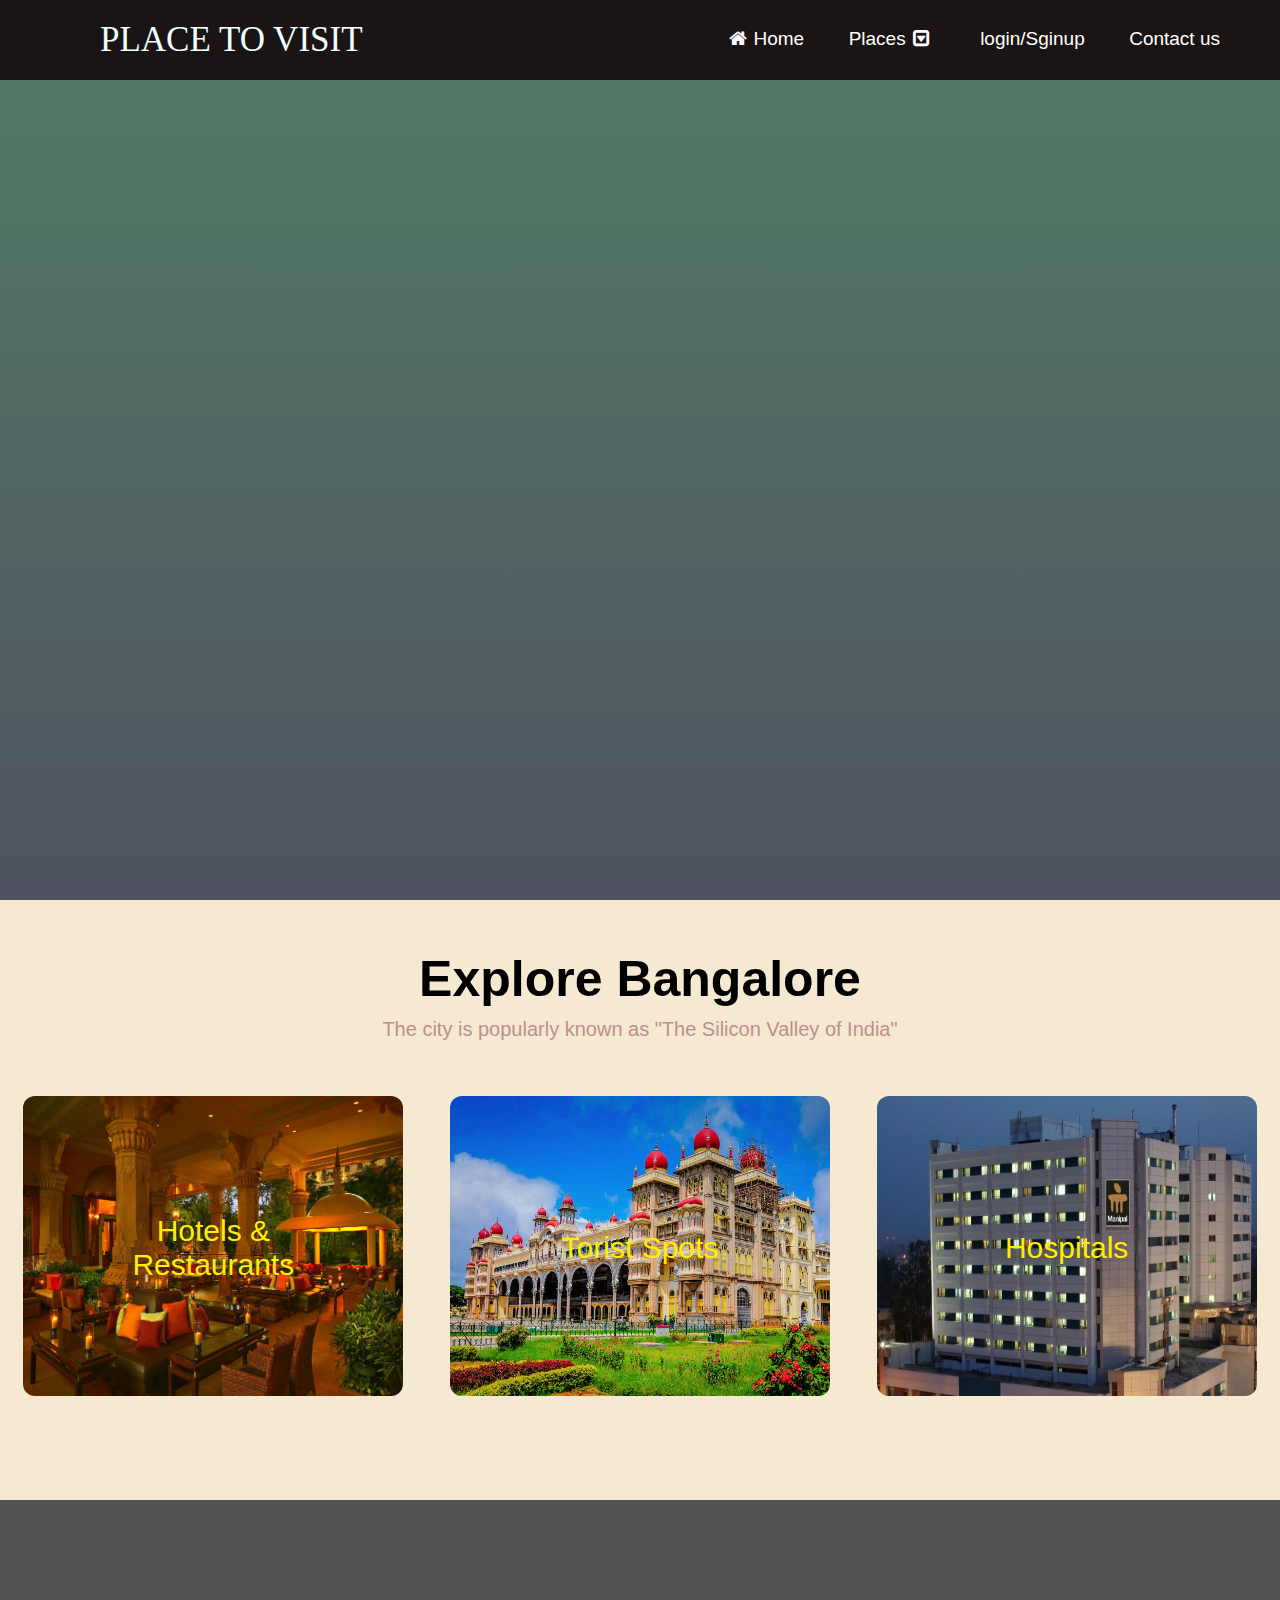
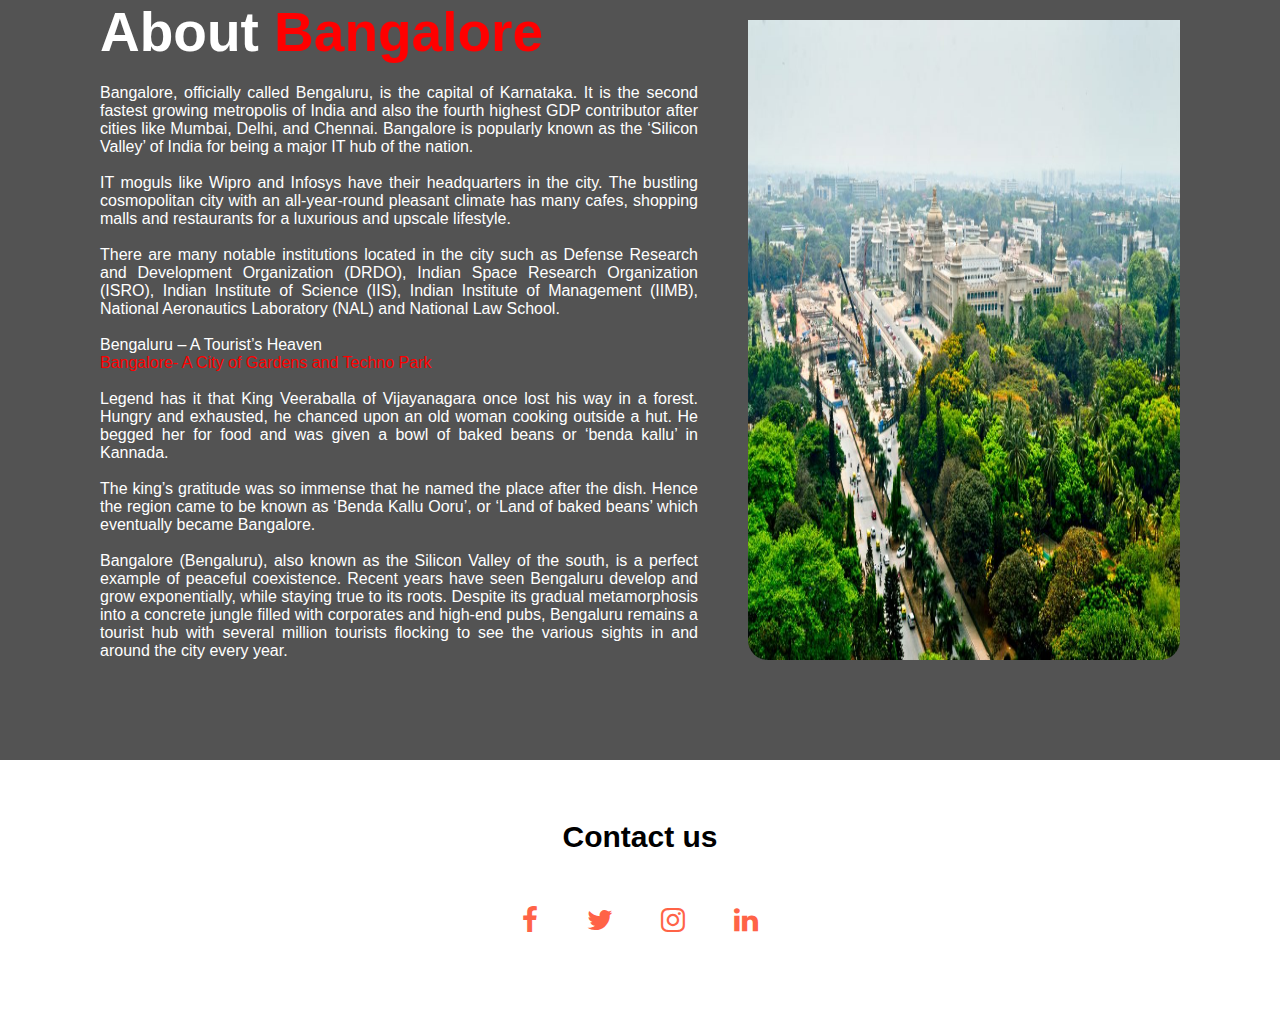
==== index.html @ 9b75c2af "first commit" ====
<!DOCTYPE html>
<html lang="en">
<head>
    <meta charset="UTF-8">
    <meta http-equiv="X-UA-Compatible" content="IE=edge">
    <meta name="viewport" content="width=device-width, initial-scale=1.0">
    <title>Document</title>
    <link rel="stylesheet" href="style.css">
    <link rel="stylesheet" href="https://cdnjs.cloudflare.com/ajax/libs/font-awesome/4.7.0/css/font-awesome.min.css">
</head>
<body>
    <section class="back">
        <nav>
            <div class="header"><a href="">PLACE TO VISIT</a></div>
            
            <div class="nav-links">
               <div class="btn"><i  class="fa fa-close" ></i></div> 
                   <ul>
                       <li><a href=""><i class="fa fa-home" ></i>Home</a></li>
                       <li><a href="">Places<i class="fa fa-caret-square-o-down" ></i></a></li>     
                       <li><a href="">login/Sginup</a></li>
                       <li><a href="">Contact us</a></li>
                   </ul>
                
            </div>
            <div class="btn btn1"><i  class="fa fa-bars" ></i></div>
        
        </nav>
    </section>
 
    <section class="Explore">
        <h1>Explore Bangalore</h1>
        <p>The city is popularly known as "The Silicon Valley of India"</p>
        <div class="places">
        <div class="box b">
            <a href=""><img src="photos/hotel.cms" alt="">
            <div class="centered">Hotels & Restaurants</div>  </a>
        </div>
        <div class="box">
            <a href=""> <img src="photos/Tourist-Places.jpg" alt="">
            <div class="centered">Torist Spots</div></a>
        </div>
        <div class="box">
           <a href=""> <img src="photos/hospitals.jpg" alt="">
            <div class="centered">Hospitals</div></a>
        </div>
    </div>
    </section>

    <Section class="about" >
        <div class="box1">
            <h1>About <span>Bangalore</span></h1>
            <p>Bangalore, officially called Bengaluru, is the capital of Karnataka. It is the second fastest growing metropolis of India and also the fourth highest GDP contributor after cities like Mumbai, Delhi, and Chennai. Bangalore is popularly known as the ‘Silicon Valley’ of India for being a major IT hub of the nation.<br><br>
                IT moguls like Wipro and Infosys have their headquarters in the city. The bustling cosmopolitan city with an all-year-round pleasant climate has many cafes, shopping malls and restaurants for a luxurious and upscale lifestyle.<br><br>
                
            There are many notable institutions located in the city such as Defense Research and Development Organization (DRDO), Indian Space Research Organization (ISRO), Indian Institute of Science (IIS), Indian Institute of Management (IIMB), National Aeronautics Laboratory (NAL) and National Law School.<br><br>

            Bengaluru – A Tourist’s Heaven<br>
            <span>Bangalore- A City of Gardens and Techno Park</span>
            <br><br>
            Legend has it that King Veeraballa of Vijayanagara once lost his way in a forest. Hungry and exhausted, he chanced upon an old woman cooking outside a hut. He begged her for food and was given a bowl of baked beans or ‘benda kallu’ in Kannada.
            <br><br>
            The king’s gratitude was so immense that he named the place after the dish. Hence the region came to be known as ‘Benda Kallu Ooru’, or ‘Land of baked beans’ which eventually became Bangalore.
            <br><br>
            Bangalore (Bengaluru), also known as the Silicon Valley of the south, is a perfect example of peaceful coexistence. Recent years have seen Bengaluru develop and grow exponentially, while staying true to its roots. Despite its gradual metamorphosis into a concrete jungle filled with corporates and high-end pubs, Bengaluru remains a tourist hub with several million tourists flocking to see the various sights in and around the city every year.
        </div>
        <img src="photos/inspire.jpg" alt="">
    </Section>
    <section class="con">
        <h1>Contact us</h1>
        <div id="con">
        <i class="fa fa-facebook" ></i>
        <i class="fa fa-twitter" ></i>
        <i class="fa fa-instagram" ></i>
        <i class="fa fa-linkedin" ></i>
        </div>
    </section>
</body>
</html>
---- style.css ----
*{
    padding: 0;
    margin: 0;
    font-family: 'Gill Sans', 'Gill Sans MT', Calibri, 'Trebuchet MS', sans-serif;
}
nav{
    display: flex;
    background-color: rgb(27, 20, 20);
}
.nav-links{
    flex: 1;
    text-align: right;
    padding-top: 20px;
    padding-right: 40px;
    padding-bottom: 20px;
}
.nav-links ul li{
    list-style: none;
    display: inline-flex;
    padding-right:20px;
    padding-left:20px;
    padding-top:8px;
    padding-bottom:8px;
    position: relative;
}
.nav-links ul li a{
    color:#fff;
    text-decoration: none;
    font-size: 19px;
}
.header{
    padding-left: 100px;
    padding-top: 20px;
    padding-bottom: 20px;
}
.header a{
    text-decoration: none;
    color: azure;
    font-size: 35px;
    font-family: 'Libre Baskerville', serif;
}
.header a:hover{
    color: rgb(236, 0, 0);
}
.nav-links ul li a:hover{
    color: rgb(236, 0, 0);
}
.back{
    width: 100%;
    min-height: 100vh;
    background-image:linear-gradient(rgba(10, 70, 37, 0.7),rgba(4,9,30,0.7)), url(photos/bang.gif) ;
    background-position: center;
    background-size: cover; 
    position: relative;
}
.places{
    padding-bottom: 100px;
    padding-top: 55px;
    display: flex;
    justify-content: space-around;
}
.box{
    margin: auto;
    border-radius: 12px;
    position: relative;
    text-align: center;
    
}
.box img{
   width: 380px;
   height: 300px;
   border-radius: 12px;
  animation-duration: 2s;
}
.centered {
    font-size: 30px;
    position: absolute;
    top: 50%;
    left: 50%;
    padding: 10px;
    transform: translate(-50%, -50%);
    color: rgb(255, 238, 0);
    justify-content: center;
  }
.box img:hover{
    filter: blur(2px);
} 
.centered:hover{
    background-color: rgba(255, 255, 255, 0.527);
    color: red;
    border-radius: 12px;
}
.Explore{
    background-color: rgb(245, 233, 210);
    
}
.Explore h1{
    text-align: center;
    font-size: 50px;
    padding-top: 50px;
    font-family: 'Lucida Sans', 'Lucida Sans Regular', 'Lucida Grande', 'Lucida Sans Unicode', Geneva, Verdana, sans-serif;
}

.Explore p{
    text-align: center;
    font-size: 20px;
    padding-top: 10px;
    color: rosybrown;
}
.about{
    background-color: rgb(83, 83, 83);
    display: flex;
    padding: 100px;
    font-family: 'Open Sans', sans-serif;
}
span{
    color: red;
}
.box1{
    width: 60%;
    color: rgb(255, 255, 255);
    padding-right: 50px;
    text-align: justify;
}
.learn
{
    text-decoration: none;
    color: rgb(255, 0, 0);
    font-size: 20px;
    font-weight: 600;
}
.learn:hover{
color: yellowgreen;
}
.box1 h1{
    margin-bottom: 20px;
    font-size: 55px;
}
.about img{
    width: 40%;
    padding-top: 20px;
    border-radius: 20px;
}
i{
    padding-left: 7px;
    padding-right: 7px;
}
.con{
    padding: 60px;
}
.con h1{
    text-align: center;
    font-size: 30px;
    padding: 30px;
    padding-top: 0;
}
#con {
    text-align: center;
                width: 100%;
}
#con i{
    font-size: 28px;
    color: tomato;
    cursor: pointer;
    padding: 22px;
}
.btn{
display: none;
}
@media screen and (max-width: 952px){
    .nav-links ul li{
        display: block;
    }
    .nav-links{
        position: absolute;
        background: tomato;
        height: 50vh;
        width: 170px;
        top: 0;
        right: -210px;
        text-align: left;
        z-index: 2;
    }
    .btn{
        display: block;
        color: #fff;
        font-size: 30px;
        padding-top: 20px;
        padding-right: 40px;
        padding-bottom: 20px;
    }
    .btn1{
       
    }
    .nav{
        display: flex;
        align-items: flex-end;
        justify-content: flex-end;
    }
   

}
@media screen and (max-width: 680px){
    .places{
        display: block;
        padding-top: 30px;
    }
    .box{
        padding: 10px;
    }
    .Explore h1{
        font-size: 35px;
    }
    .Explore p{
        padding: 15px;
        padding-bottom: 0;
    }
    .about{
        display: block;
        padding: 80px;
    }
    .box1{
        width: 100%;
    }
    .about img{
        width: 100%;
    }
}
@media screen and (min-width:680px) and (max-width: 1160px){
 
    .places{
        display: block;
        padding-top: 30px;
    }
    .box{
        width: 88%;
        padding: 12px;
    }
    .box img{
        width: 88%;
    }
    .about{
        display: block;
        padding: 80px;
    }
    .box1{
        width: 100%;
    }
    .about img{
        width: 100%;
        max-height: 500px;
    }
}
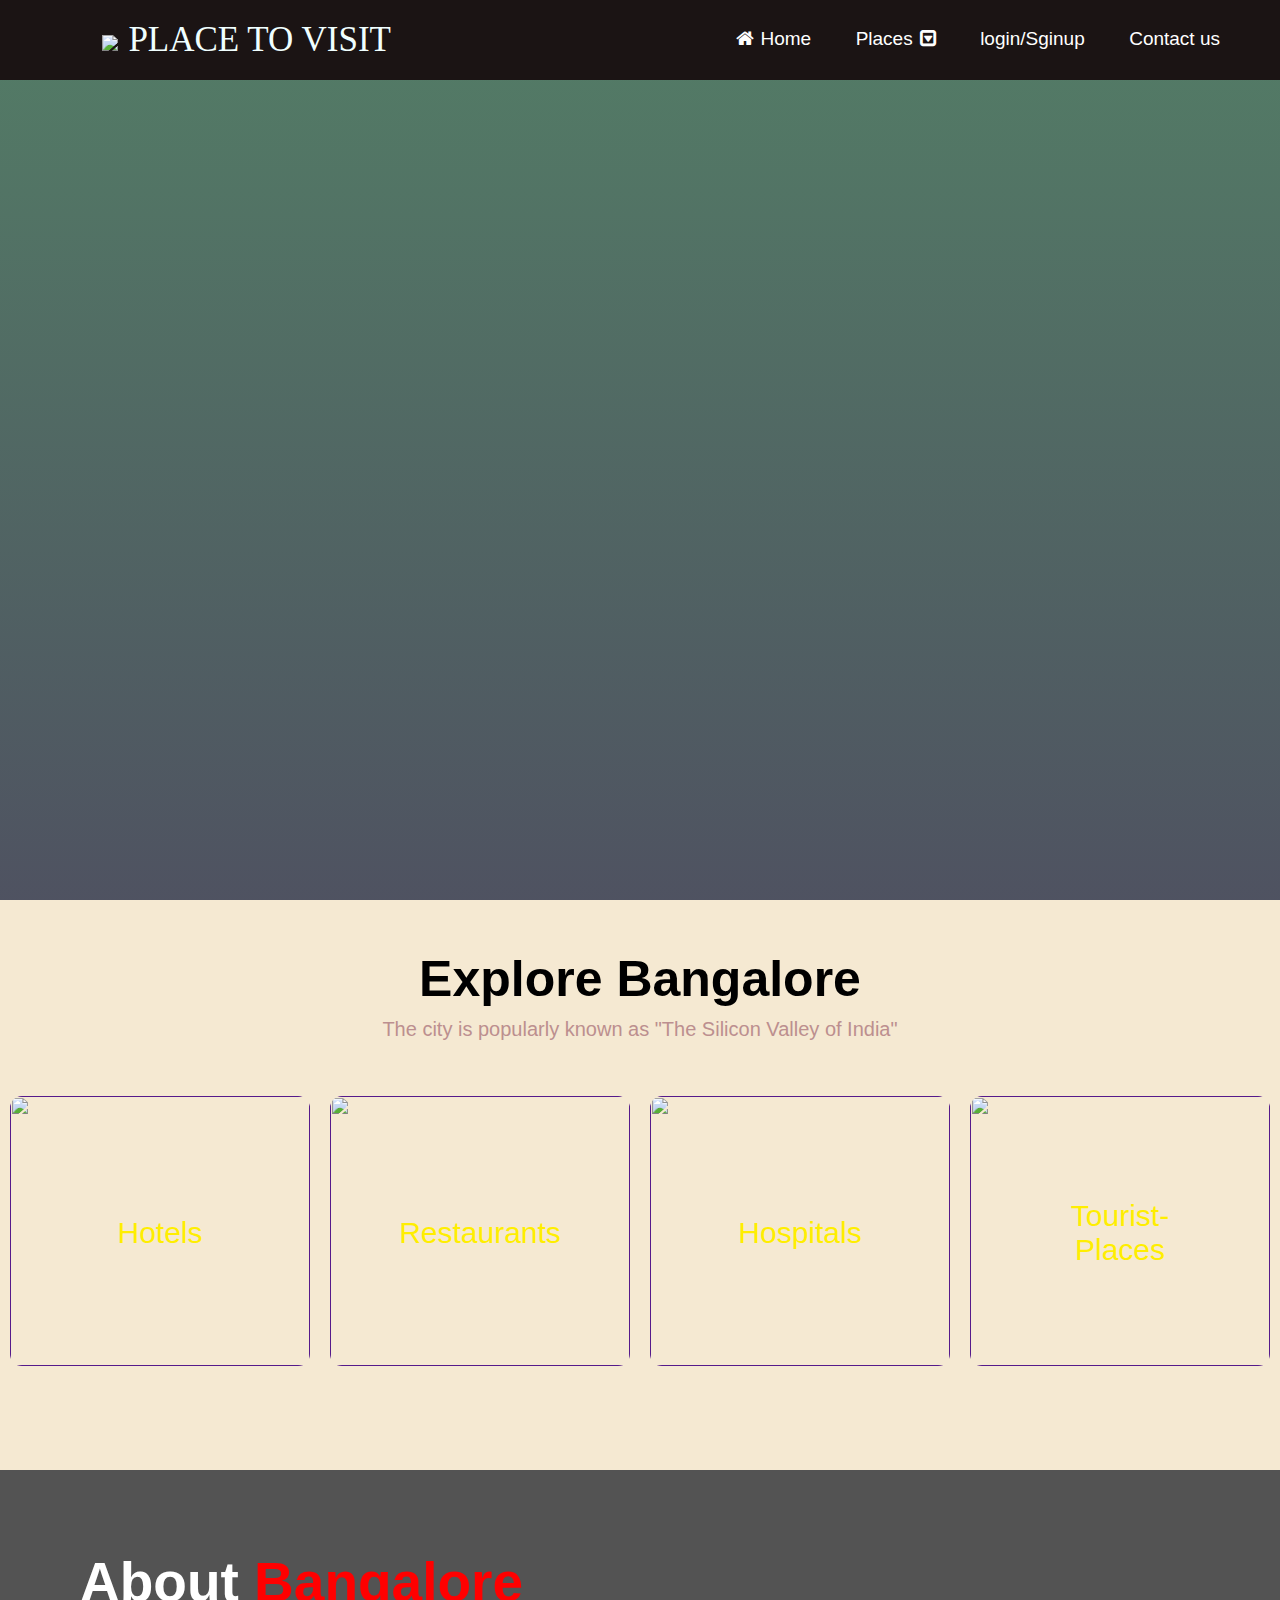
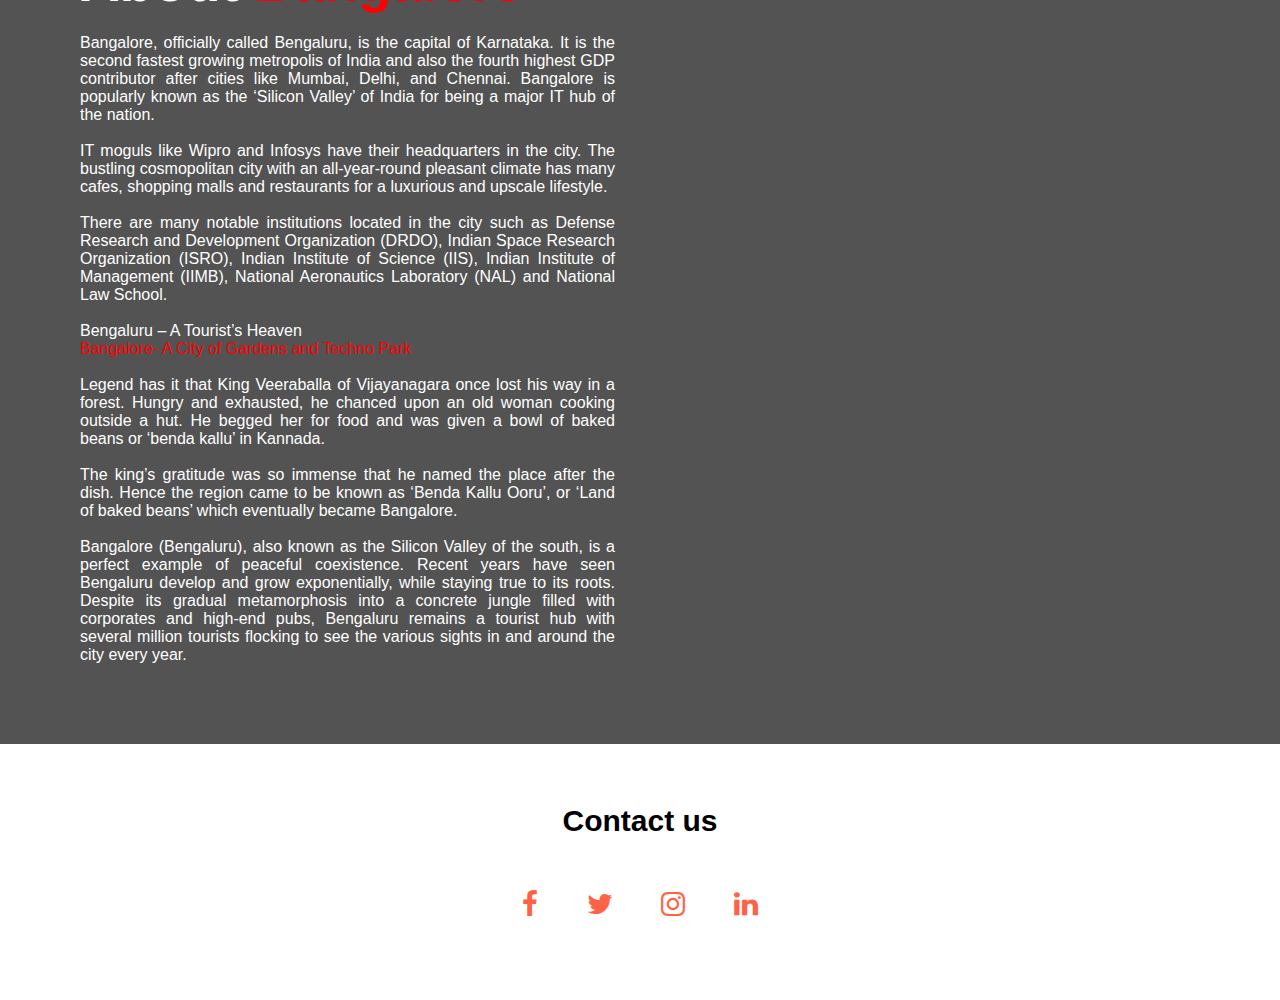
==== commit 9ffe2b89: "home" ====
--- a/index.html
+++ b/index.html
@@ -7,24 +7,32 @@
     <title>Document</title>
     <link rel="stylesheet" href="style.css">
     <link rel="stylesheet" href="https://cdnjs.cloudflare.com/ajax/libs/font-awesome/4.7.0/css/font-awesome.min.css">
+    <!-- <a href="https://icons8.com/icon/107816/city-guide">City Guide icon by Icons8</a> -->
 </head>
 <body>
     <section class="back">
         <nav>
-            <div class="header"><a href="">PLACE TO VISIT</a></div>
+            <div class="header"><img src="https://img.icons8.com/ios/40/ffffff/city-guide.png"/><a href="">PLACE TO VISIT</a></div>
             
-            <div class="nav-links">
-               <div class="btn"><i  class="fa fa-close" ></i></div> 
+            <div class="nav-links" id="navlinks">
+               <div class="btn"><i  class="fa fa-close" onclick="hidemenu()" ></i></div> 
                    <ul>
-                       <li><a href=""><i class="fa fa-home" ></i>Home</a></li>
-                       <li><a href="">Places<i class="fa fa-caret-square-o-down" ></i></a></li>     
+                       <li><a href="index.html"><i class="fa fa-home" ></i>Home</a></li>
+                       <li><a href="">Places<i class="fa fa-caret-square-o-down" ></i></a>
+                        <div class="sub-menu" onclick="show()" onclick="hide()" >
+                            <ul>
+                                <li><a href="">Hotels</a></li>
+                                <li><a href="">Restaurants</a></li>
+                                <li><a href="">Hospitals</a></li>
+                                <li><a href="">Tourist-Places</a></li>
+                            </ul>
+                        </div>
+                       </li>     
                        <li><a href="">login/Sginup</a></li>
                        <li><a href="">Contact us</a></li>
                    </ul>
-                
             </div>
-            <div class="btn btn1"><i  class="fa fa-bars" ></i></div>
-        
+            <div class="btn btn1"><i  class="fa fa-bars" onclick="showmenu()"></i></div>
         </nav>
     </section>
  
@@ -34,16 +42,20 @@
         <div class="places">
         <div class="box b">
             <a href=""><img src="photos/hotel.cms" alt="">
-            <div class="centered">Hotels & Restaurants</div>  </a>
+            <div class="centered">Hotels </div>  </a>
         </div>
         <div class="box">
-            <a href=""> <img src="photos/Tourist-Places.jpg" alt="">
-            <div class="centered">Torist Spots</div></a>
+            <a href=""> <img src="photos/hotel.png" alt="">
+            <div class="centered">Restaurants</div></a>
         </div>
         <div class="box">
            <a href=""> <img src="photos/hospitals.jpg" alt="">
             <div class="centered">Hospitals</div></a>
         </div>
+        <div class="box">
+            <a href=""> <img src="photos/Tourist-Places.jpg" alt="">
+             <div class="centered">Tourist-Places</div></a>
+         </div>
     </div>
     </section>
 
@@ -75,5 +87,15 @@
         <i class="fa fa-linkedin" ></i>
         </div>
     </section>
+    <script>
+        var navlinks = document.getElementById("navlinks")
+        function showmenu(){
+            navlinks.style.right = "0"
+        }
+        function hidemenu(){
+            navlinks.style.right = "-210px"
+        }
+    </script>
+
 </body>
 </html>--- a/style.css
+++ b/style.css
@@ -16,25 +16,58 @@
 }
 .nav-links ul li{
     list-style: none;
-    display: inline-flex;
+    display: inline-block;
     padding-right:20px;
     padding-left:20px;
     padding-top:8px;
     padding-bottom:8px;
     position: relative;
 }
+.nav-links ul li:hover{
+    background-color: rgb(248, 195, 195);
+    border-radius: 10px;
+}
 .nav-links ul li a{
     color:#fff;
     text-decoration: none;
     font-size: 19px;
 }
+.sub-menu ul li{
+    width: 100px;
+    display: block;
+    text-align: left;
+    padding: 10px;
+    background-color:rgb(27, 20, 20) ;
+    border-bottom: 2px double rgb(75, 0, 0);
+  
+}
+.sub-menu{
+    display: none;
+}
+.nav-links ul li:hover .sub-menu{
+    display: block;
+    position: absolute;
+    margin-top: 10px;
+    padding: 5px;
+    background-color:rgb(27, 20, 20) ;
+}
+.nav-links ul li:hover .sub-menu ul li:hover{
+    color: rgb(236, 0, 0);
+    background-color:rgb(252, 237, 237) ;
+    border-radius: 0;
+}
 .header{
-    padding-left: 100px;
+    padding-left: 8%;
     padding-top: 20px;
     padding-bottom: 20px;
 }
+.header img{
+   width: 28px;
+}
+
 .header a{
     text-decoration: none;
+    padding-left: 10px;
     color: azure;
     font-size: 35px;
     font-family: 'Libre Baskerville', serif;
@@ -67,8 +100,8 @@
     
 }
 .box img{
-   width: 380px;
-   height: 300px;
+   width: 300px;
+   height: 270px;
    border-radius: 12px;
   animation-duration: 2s;
 }
@@ -110,14 +143,14 @@
 .about{
     background-color: rgb(83, 83, 83);
     display: flex;
-    padding: 100px;
+    padding: 80px;
     font-family: 'Open Sans', sans-serif;
 }
 span{
     color: red;
 }
 .box1{
-    width: 60%;
+    width: 50%;
     color: rgb(255, 255, 255);
     padding-right: 50px;
     text-align: justify;
@@ -137,13 +170,15 @@
     font-size: 55px;
 }
 .about img{
-    width: 40%;
+    width: 50%;
     padding-top: 20px;
     border-radius: 20px;
 }
-i{
+.fa-home{
+        padding-right: 7px;
+}
+.fa-caret-square-o-down{
     padding-left: 7px;
-    padding-right: 7px;
 }
 .con{
     padding: 60px;
@@ -156,7 +191,7 @@
 }
 #con {
     text-align: center;
-                width: 100%;
+     width: 100%;
 }
 #con i{
     font-size: 28px;
@@ -168,38 +203,62 @@
 display: none;
 }
 @media screen and (max-width: 952px){
+    .nav-links{
+        display: none;
+    }
+}
+ @media screen and (max-width: 952px){
     .nav-links ul li{
         display: block;
-    }
-    .nav-links{
+        padding-top: 15px;
+        padding-bottom: 15px;
+    }
+    .nav-links ul li:hover .sub-menu{
+ 
+        position: relative;
+
+    }
+    #navlinks{
         position: absolute;
         background: tomato;
-        height: 50vh;
+        /* height: 50vh; */
         width: 170px;
         top: 0;
         right: -210px;
         text-align: left;
         z-index: 2;
+        display: block;
+        padding: 20px;
+        transition: 1s;
     }
     .btn{
         display: block;
         color: #fff;
         font-size: 30px;
-        padding-top: 20px;
+        padding-top: 10px;
         padding-right: 40px;
+        padding-left: 10px;
         padding-bottom: 20px;
     }
     .btn1{
-       
+        margin-left: 10px;
+        margin-top: 15px;
     }
     .nav{
         display: flex;
         align-items: flex-end;
-        justify-content: flex-end;
+        justify-content: space-between;
+    }
+    .nav-links ul li:hover{
+        background-color:rgb(250, 189, 189) ;
+    }
+    .btn:hover{
+        color: yellow;
+        cursor: pointer;
     }
    
 
-}
+} 
 @media screen and (max-width: 680px){
     .places{
         display: block;
@@ -217,7 +276,7 @@
     }
     .about{
         display: block;
-        padding: 80px;
+        padding: 60px;
     }
     .box1{
         width: 100%;
@@ -225,8 +284,8 @@
     .about img{
         width: 100%;
     }
-}
-@media screen and (min-width:680px) and (max-width: 1160px){
+} 
+@media screen and (min-width:680px) and (max-width: 1180px){
  
     .places{
         display: block;
@@ -241,7 +300,7 @@
     }
     .about{
         display: block;
-        padding: 80px;
+        padding: 60px;
     }
     .box1{
         width: 100%;
